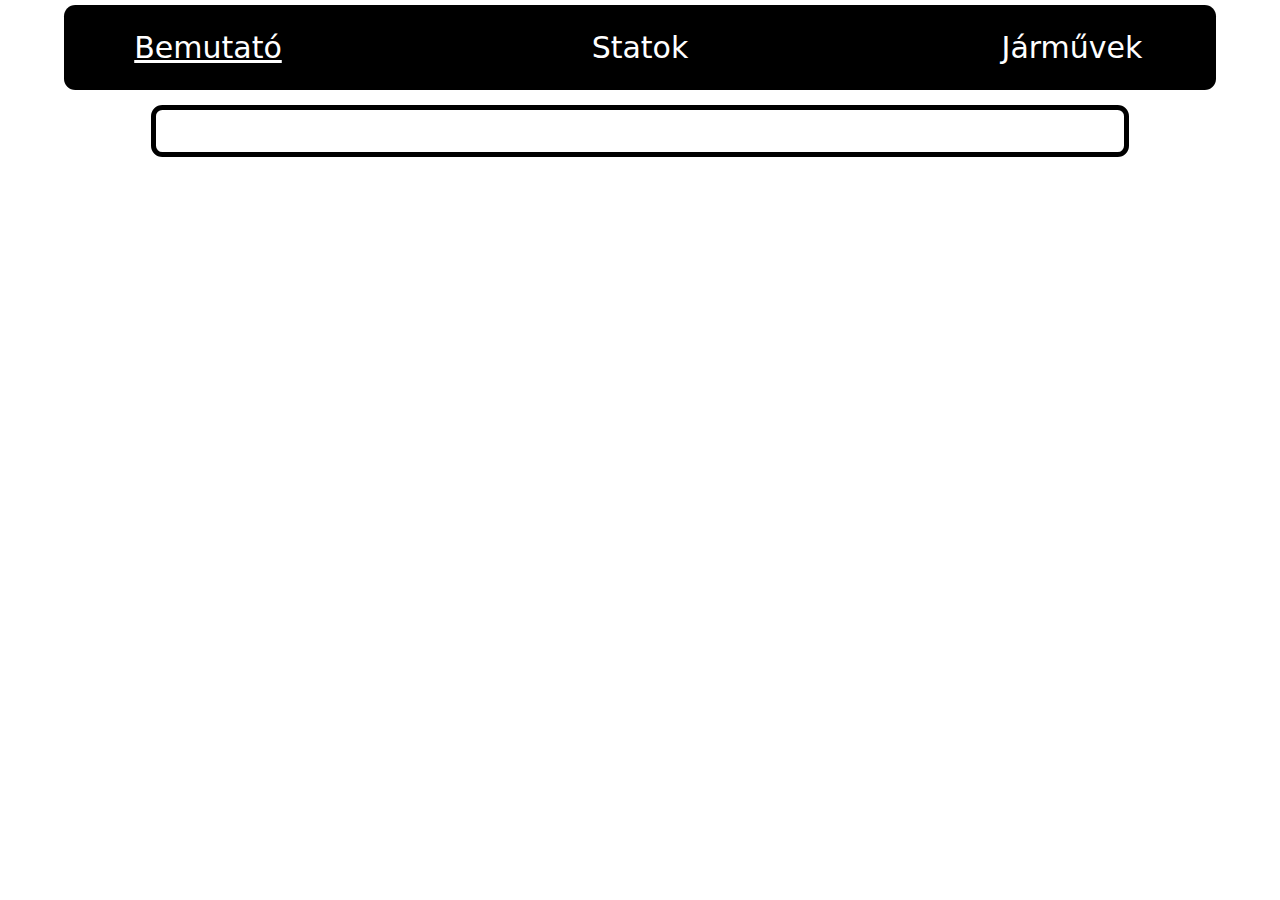
==== index.html @ 3d97fefa "Navbar kinézet javítás" ====
<!DOCTYPE html>
<html lang="hu">
<head>
    <meta charset="UTF-8">
    <meta name="viewport" content="width=device-width, initial-scale=1.0">
    <title>főoldal</title>
    <link rel="stylesheet" href="https://cdn.jsdelivr.net/npm/bootstrap@5.3.0-alpha3/dist/css/bootstrap.min.css">
    <link rel="stylesheet" href="index.css">
</head>
<body class="hatter">
    <div class="navbar">
        <a href="index.html" class="sajátoldal col-12 col-sm-12 col-md-3">Bemutató</a> 
        <a href="kerdesek.html"class="masoldal col-12 col-sm-12 col-md-3">Statok</a>
        <a href="autotipusok.html" class="masoldal col-12 col-sm-12 col-md-3">Járművek</a>
    </div>
    <div class="row justify-content-center">
        <div class="szoveg col-11 col-sm-11 col-md-9">
            <h1 class="justify-content-start col-md-6 col-sm-11 col-11"></h1>
            <p class="tartalom col-md-6 col-sm-12 col-12"></p>
             <div class="kepkeret col-md-6 col-sm-11 col-12 "> 
                <img src="" id="kep" alt="">
                
            </div>   
        </div>
    </div>
    
</body>
</html>
---- index.css ----
.navbar{
    background-color: black;
    padding-top: 20px;
    padding-bottom: 20px;
    text-align: center;
    margin: 0% 5%;
    border-radius: 0.3cm;
    border: 0px solid black ;
    margin-top: 5px;
}
.sajátoldal{
    color: white;
    text-decoration: underline;
    font-size: 30px;
    position:relative;
}
.masoldal{
    color: white;
    text-decoration:none;
    font-size: 30px;
    position:relative;
}
.hatter{
    background-color: white ;
}
.szoveg{
    background-color: white;
    border-radius: 0.3cm;
    border: 5px solid black ;
    padding: 9px 0px;
    margin-top: 15px ;
}
.kepkeret{
    width: 150px;
    float: right;
    text-align: center;
    margin-right: 10px;
    border-radius: 10px;
    overflow: hidden;
   background-color: black;
  font-weight: bold ;
  color: white;
  font-style: italic; 
}  
#kep{
    float: right;
    max-width:150px ;
}
.tartalom{
    float:left;
    font-size: 20px;
    color: black;
    font-weight: bold;
    margin-left: 5px;
}
h1{
    font-size: 40px;
font-weight: bolder;
text-decoration: underline;
margin-left: 5px;
}
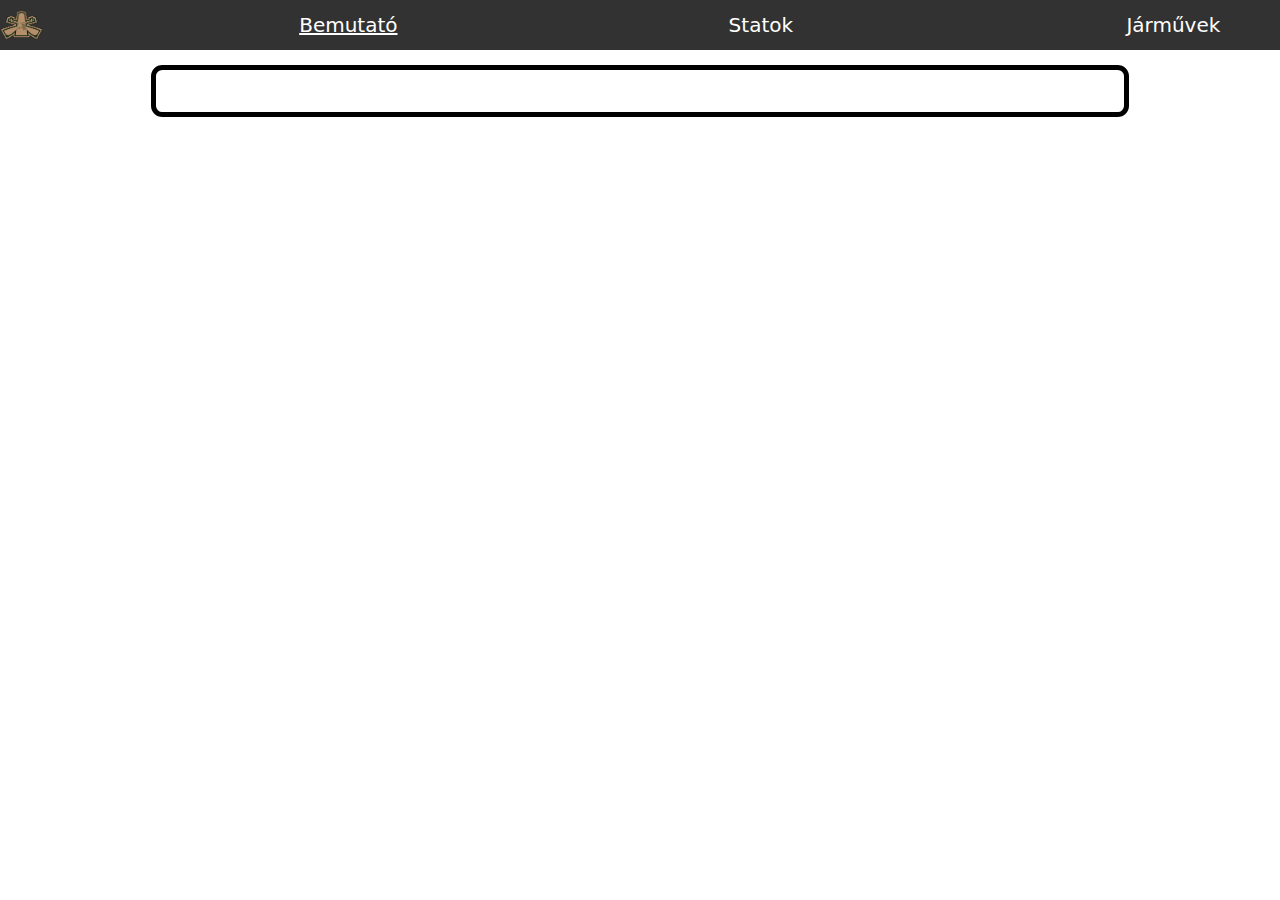
==== commit 863530ef: "navbár logo megkezdése" ====
--- a/index.html
+++ b/index.html
@@ -6,12 +6,14 @@
     <title>főoldal</title>
     <link rel="stylesheet" href="https://cdn.jsdelivr.net/npm/bootstrap@5.3.0-alpha3/dist/css/bootstrap.min.css">
     <link rel="stylesheet" href="index.css">
+    <link rel="icon" href="logo.png">
 </head>
 <body class="hatter">
-    <div class="navbar">
-        <a href="index.html" class="sajátoldal col-12 col-sm-12 col-md-3">Bemutató</a> 
-        <a href="kerdesek.html"class="masoldal col-12 col-sm-12 col-md-3">Statok</a>
-        <a href="autotipusok.html" class="masoldal col-12 col-sm-12 col-md-3">Járművek</a>
+    <div class="navbar ">
+        <img src="Logo.png" class="logo justify-content-start" alt="határőrlogó">
+        <a href="index.html" class="sajatoldal col-12 col-sm-12 col-md-3 col-lg-2 justify-content-center">Bemutató</a> 
+        <a href="statok.html"class="masoldal col-12 col-sm-12 col-md-3 col-lg-2 justify-content-center">Statok</a>
+        <a href="jarmuvek.html" class="masoldal col-12 col-sm-12 col-md-3 col-lg-2 justify-content-center">Járművek</a>
     </div>
     <div class="row justify-content-center">
         <div class="szoveg col-11 col-sm-11 col-md-9">
--- a/index.css
+++ b/index.css
@@ -1,27 +1,27 @@
 .navbar{
-    background-color: black;
-    padding-top: 20px;
-    padding-bottom: 20px;
+    background-color: rgb(50, 50, 50);
+    padding-top: 10px;
+    padding-bottom: 10px;
     text-align: center;
-    margin: 0% 5%;
-    border-radius: 0.3cm;
+    margin: 0% 0%;
+    border-radius: 0.0cm;
     border: 0px solid black ;
-    margin-top: 5px;
+    margin-top: 0px;
 }
-.sajátoldal{
+.sajatoldal{
     color: white;
     text-decoration: underline;
-    font-size: 30px;
+    font-size: 20px;
     position:relative;
 }
 .masoldal{
     color: white;
     text-decoration:none;
-    font-size: 30px;
+    font-size: 20px;
     position:relative;
 }
 .hatter{
-    background-color: white ;
+    background-color: white;
 }
 .szoveg{
     background-color: white;
@@ -58,4 +58,7 @@
 font-weight: bolder;
 text-decoration: underline;
 margin-left: 5px;
+}
+.logo{
+    max-height: 30px;
 }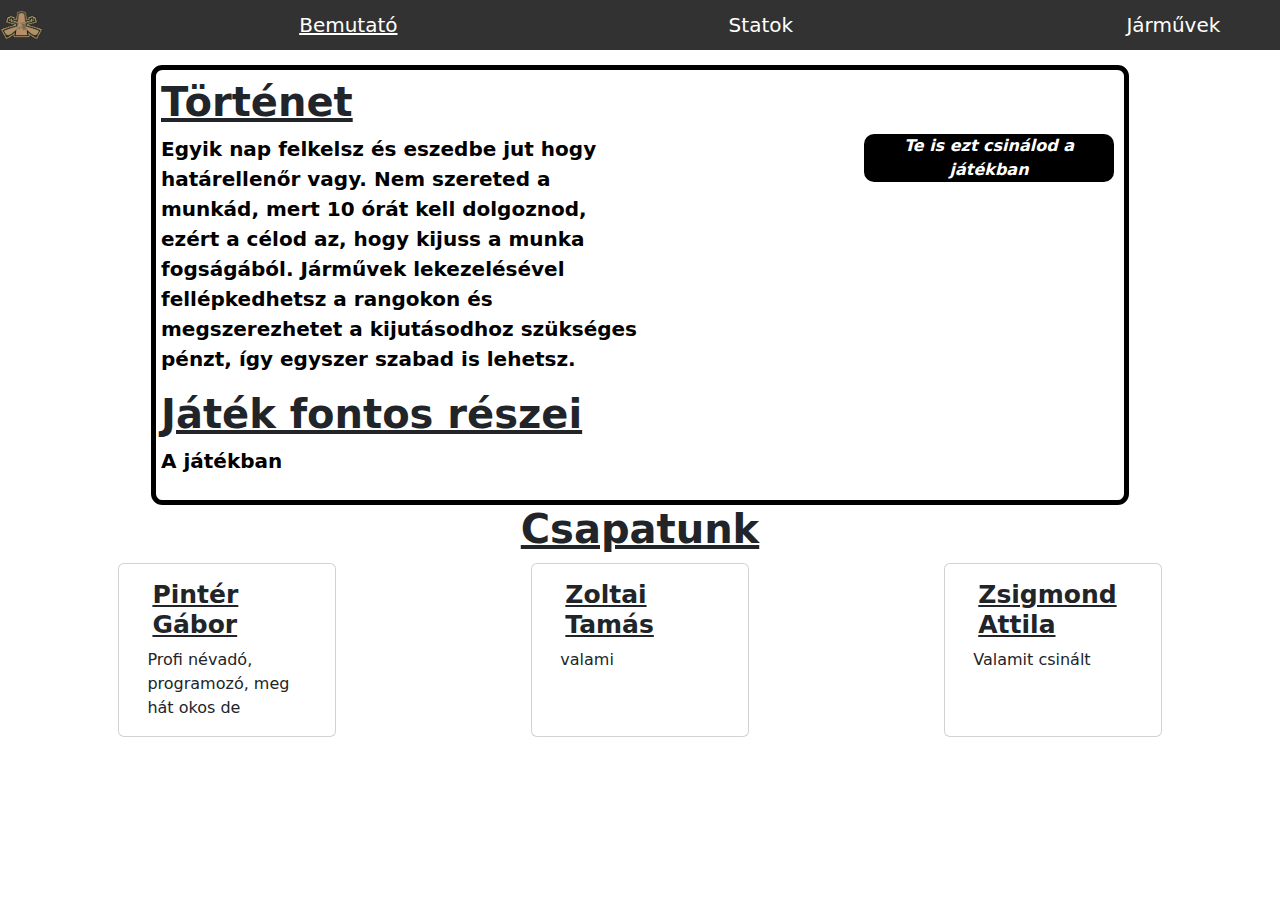
==== commit 1b3138a5: "Attila.css és index.html változtatások" ====
--- a/index.html
+++ b/index.html
@@ -4,27 +4,54 @@
     <meta charset="UTF-8">
     <meta name="viewport" content="width=device-width, initial-scale=1.0">
     <title>főoldal</title>
-    <link rel="stylesheet" href="https://cdn.jsdelivr.net/npm/bootstrap@5.3.0-alpha3/dist/css/bootstrap.min.css">
-    <link rel="stylesheet" href="index.css">
-    <link rel="icon" href="logo.png">
+    <link rel="stylesheet" href="https://cdn.jsdelivr.net/npm/bootstrap@5.3.2/dist/css/bootstrap.min.css">
+    <link rel="stylesheet" href="Attila.css">
+    <link rel="icon" href="html_kepek/Logo.png">
 </head>
 <body class="hatter">
-    <div class="navbar ">
-        <img src="Logo.png" class="logo justify-content-start" alt="határőrlogó">
+    <div class="navbar sticky-top ">
+        <img src="html_kepek/Logo.png" class="logo justify-content-center" alt="határőrlogó">
         <a href="index.html" class="sajatoldal col-12 col-sm-12 col-md-3 col-lg-2 justify-content-center">Bemutató</a> 
         <a href="statok.html"class="masoldal col-12 col-sm-12 col-md-3 col-lg-2 justify-content-center">Statok</a>
         <a href="jarmuvek.html" class="masoldal col-12 col-sm-12 col-md-3 col-lg-2 justify-content-center">Járművek</a>
     </div>
     <div class="row justify-content-center">
         <div class="szoveg col-11 col-sm-11 col-md-9">
-            <h1 class="justify-content-start col-md-6 col-sm-11 col-11"></h1>
-            <p class="tartalom col-md-6 col-sm-12 col-12"></p>
+            <h1 class="justify-content-start col-md-6 col-sm-11 col-11">Történet</h1>
+            <p class="tartalom col-md-6 col-sm-12 col-12">Egyik nap felkelsz és eszedbe jut hogy határellenőr vagy. Nem szereted a munkád, mert 10 órát kell dolgoznod, ezért a célod az, hogy kijuss a munka fogságából. Járművek lekezelésével fellépkedhetsz a rangokon és  megszerezhetet a kijutásodhoz szükséges pénzt, így egyszer szabad is lehetsz.</p>
+             <div class="kepkeret col-md-6 col-sm-11 col-12 "> 
+                <img src="https://assets.4cdn.hu/kraken/7avJj69faoJSmgYhs.jpeg" id="kep" alt="">
+                Te is ezt csinálod a játékban
+            </div> 
+            <h1 class="justify-content-start col-md-6 col-sm-11 col-11">Játék fontos részei</h1>
+            <p class="tartalom col-md-6 col-sm-12 col-12">A játékban </p>
              <div class="kepkeret col-md-6 col-sm-11 col-12 "> 
                 <img src="" id="kep" alt="">
-                
-            </div>   
+            </div> 
+           </div>
+    </div>
+   
+    <h1 class=" col-md-6 col-sm-11 col-11 " id="csapatunk">Csapatunk</h1>
+<div class="row justify-content-center ">
+    <div class="card col-sm-12 col-12 col-md-2" style="max-width: 18rem; " id="Gabor">
+        <div class="card-body ">
+            <h1 id="gabor">Pintér Gábor</h1>
+          <p class="card-text">Profi névadó, programozó, meg hát okos de </p>
         </div>
-    </div>
-    
+      </div>
+      <div class="card col-sm-12 col-12 col-md-2" style="max-width: 18rem; " id="Tamas">
+          <div class="card-body ">
+              <h1 id="tamas">Zoltai Tamás</h1>
+            <p class="card-text"> valami </p>
+          </div>
+        </div>
+        <div class="card col-sm-12 col-12 col-md-2" style="max-width: 18rem;  " id="En">
+            <div class="card-body ">
+                <h1 id="attila">Zsigmond Attila</h1>
+              <p class="card-text">Valamit csinált</p>
+            </div>
+        </div>
+</div>
+      <script src="https://cdn.jsdelivr.net/npm/bootstrap@5.3.2/dist/js/bootstrap.bundle.min.js"></script>
 </body>
 </html>--- a/Attila.css
+++ b/Attila.css
@@ -0,0 +1,107 @@
+.navbar{
+    background-color: rgb(50, 50, 50);
+    padding-top: 10px;
+    padding-bottom: 10px;
+    text-align: center;
+    margin: 0% 0%;
+    border-radius: 0.0cm;
+    border: 0px solid black ;
+    margin-top: 0px;
+}
+.sajatoldal{
+    color: white;
+    text-decoration: underline;
+    font-size: 20px;
+}
+.masoldal{
+    color: white;
+    text-decoration:none;
+    font-size: 20px;
+}
+.hatter{
+    background-color: white;
+}
+.szoveg{
+    background-color: white;
+    border-radius: 0.3cm;
+    border: 5px solid black ;
+    padding: 8px 0px;
+    margin-top: 15px ;
+}
+.kepkeret{
+    width: 250px;
+    float: right;
+    text-align: center;
+    margin-right: 10px;
+    border-radius: 10px;
+    overflow: hidden;
+    background-color: black;
+    font-weight: bold ;
+    color: white;
+    font-style: italic; 
+}  
+#kep{
+    float: right;
+    max-width:250px ;
+}
+.tartalom{
+    float:left;
+    font-size: 20px;
+    color: black;
+    font-weight: bold;
+    margin-left: 5px;
+}
+h1{
+    font-size: 40px;
+    font-weight: bolder;
+    text-decoration: underline;
+    margin-left: 5px;
+}
+.logo{
+    max-height: 30px;
+}
+
+.stat{
+    font-size: 20px;
+}
+
+.accordion-item{
+    border: none;
+    margin-right: 210px;
+    margin-left: 10px;
+}
+
+.accordion-button{
+    padding-right: 50px;
+}
+
+.statkep{
+    float: left;
+    max-width: 120px;
+    padding-right: 10px;
+}
+
+.statszoveg{
+    padding-left: 50px;
+}
+#csapatunk{
+ text-align: center;
+ margin-top: auto;
+ margin: auto ;
+ margin-bottom: 10px ;
+}
+#attila{
+    font-size: 25px;
+}
+#tamas{
+    font-size: 25px;
+}
+#gabor{
+    font-size: 25px;
+}
+#En{
+    margin-left: 15%;
+}
+#Gabor{
+margin-right: 15%;
+}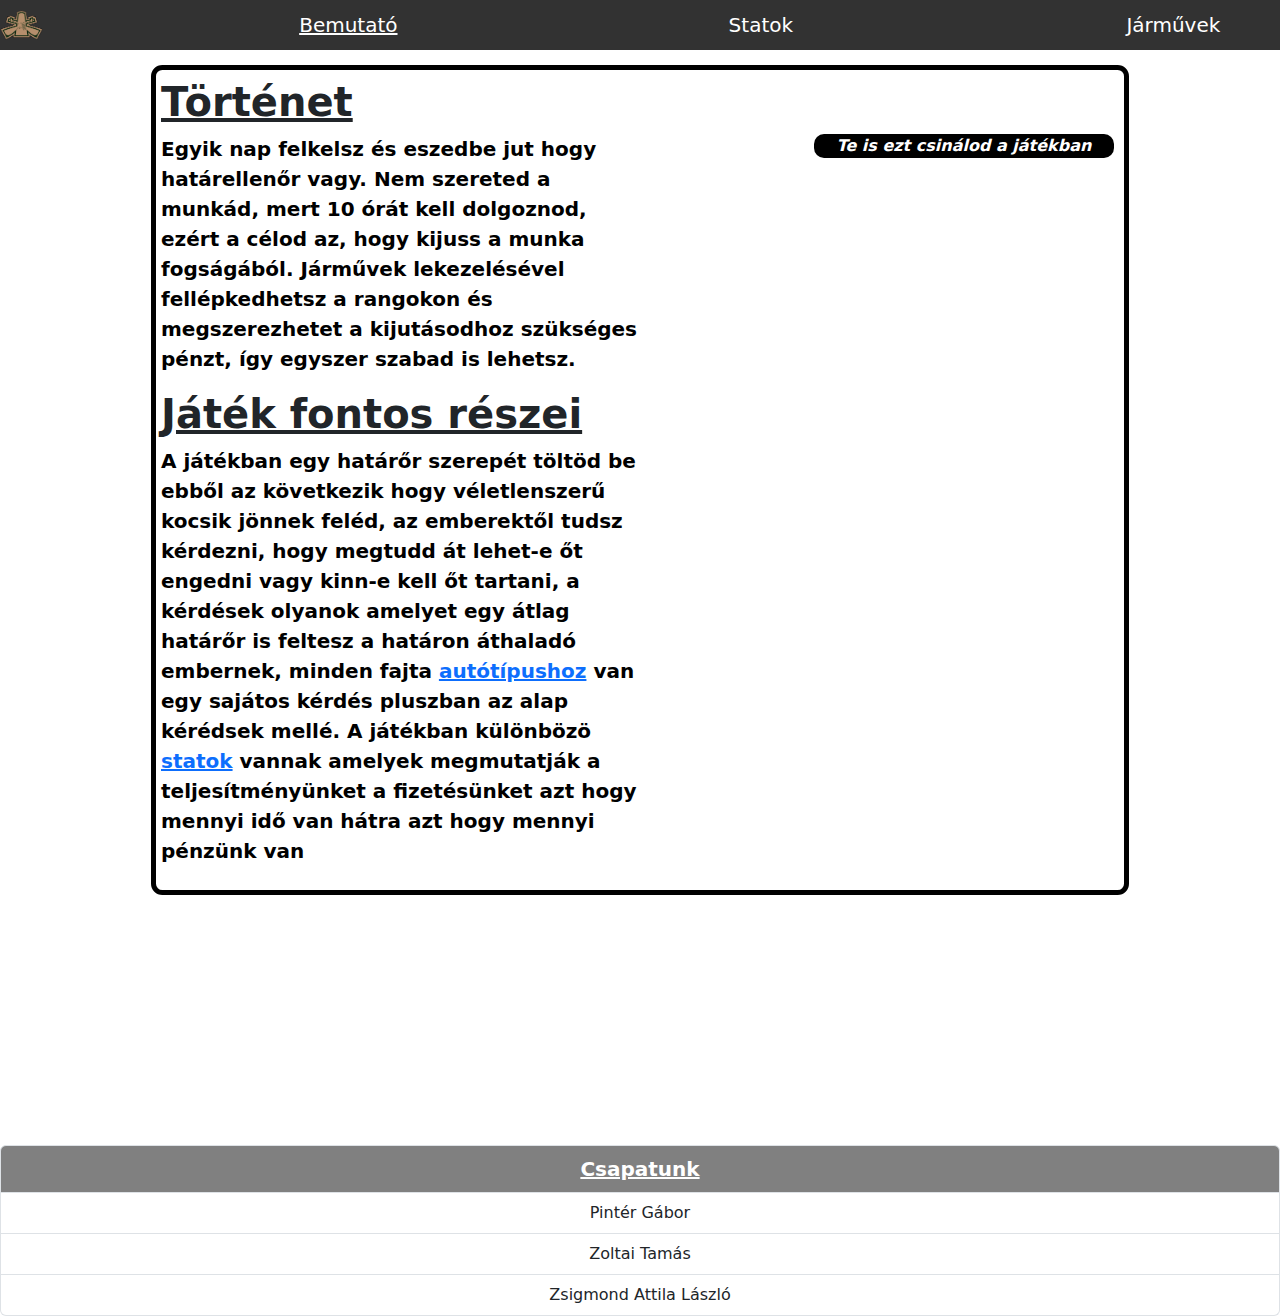
==== commit ba023e51: "index html csapatlista javítás" ====
--- a/index.html
+++ b/index.html
@@ -24,34 +24,18 @@
                 Te is ezt csinálod a játékban
             </div> 
             <h1 class="justify-content-start col-md-6 col-sm-11 col-11">Játék fontos részei</h1>
-            <p class="tartalom col-md-6 col-sm-12 col-12">A játékban </p>
+            <p class="tartalom col-md-6 col-sm-12 col-12">A játékban egy határőr szerepét töltöd be ebből az következik hogy véletlenszerű kocsik jönnek feléd,  az emberektől tudsz kérdezni, hogy megtudd át lehet-e őt engedni vagy kinn-e kell őt tartani, a kérdések olyanok amelyet egy átlag határőr is feltesz a határon áthaladó embernek, minden fajta <a href="jarmuvek.html">autótípushoz</a> van egy sajátos kérdés pluszban az alap kérédsek mellé. A játékban különbözö <a href="statok.html">statok</a> vannak amelyek megmutatják a teljesítményünket a fizetésünket azt hogy mennyi idő van hátra azt hogy mennyi pénzünk van    </p>
              <div class="kepkeret col-md-6 col-sm-11 col-12 "> 
                 <img src="" id="kep" alt="">
             </div> 
            </div>
     </div>
-   
-    <h1 class=" col-md-6 col-sm-11 col-11 " id="csapatunk">Csapatunk</h1>
-<div class="row justify-content-center ">
-    <div class="card col-sm-12 col-12 col-md-2" style="max-width: 18rem; " id="Gabor">
-        <div class="card-body ">
-            <h1 id="gabor">Pintér Gábor</h1>
-          <p class="card-text">Profi névadó, programozó, meg hát okos de </p>
-        </div>
-      </div>
-      <div class="card col-sm-12 col-12 col-md-2" style="max-width: 18rem; " id="Tamas">
-          <div class="card-body ">
-              <h1 id="tamas">Zoltai Tamás</h1>
-            <p class="card-text"> valami </p>
-          </div>
-        </div>
-        <div class="card col-sm-12 col-12 col-md-2" style="max-width: 18rem;  " id="En">
-            <div class="card-body ">
-                <h1 id="attila">Zsigmond Attila</h1>
-              <p class="card-text">Valamit csinált</p>
-            </div>
-        </div>
-</div>
+    <ul class="list-group lista " >
+        <li class="list-group-item kiemelt">Csapatunk</li>
+        <li class="list-group-item">Pintér Gábor</li>
+        <li class="list-group-item">Zoltai Tamás</li>
+        <li class="list-group-item">Zsigmond Attila László</li>
+      </ul>
       <script src="https://cdn.jsdelivr.net/npm/bootstrap@5.3.2/dist/js/bootstrap.bundle.min.js"></script>
 </body>
 </html>--- a/Attila.css
+++ b/Attila.css
@@ -29,7 +29,7 @@
     margin-top: 15px ;
 }
 .kepkeret{
-    width: 250px;
+    width: 300px;
     float: right;
     text-align: center;
     margin-right: 10px;
@@ -39,10 +39,11 @@
     font-weight: bold ;
     color: white;
     font-style: italic; 
+    margin-bottom: 2%;
 }  
 #kep{
     float: right;
-    max-width:250px ;
+    max-width:300px ;
 }
 .tartalom{
     float:left;
@@ -92,16 +93,27 @@
 }
 #attila{
     font-size: 25px;
+    text-align: center;
 }
 #tamas{
     font-size: 25px;
+    text-align: center;
 }
 #gabor{
     font-size: 25px;
+    text-align: center;
 }
-#En{
-    margin-left: 15%;
+.kartya{
+    margin-bottom: 10px;
 }
-#Gabor{
-margin-right: 15%;
-}+.lista{
+    text-align: center;
+    margin-top: 250px;
+}
+.kiemelt{
+    font-weight: bold;
+    text-decoration: underline;
+    background-color: gray;
+    color: white;
+    font-size: 20px;
+}
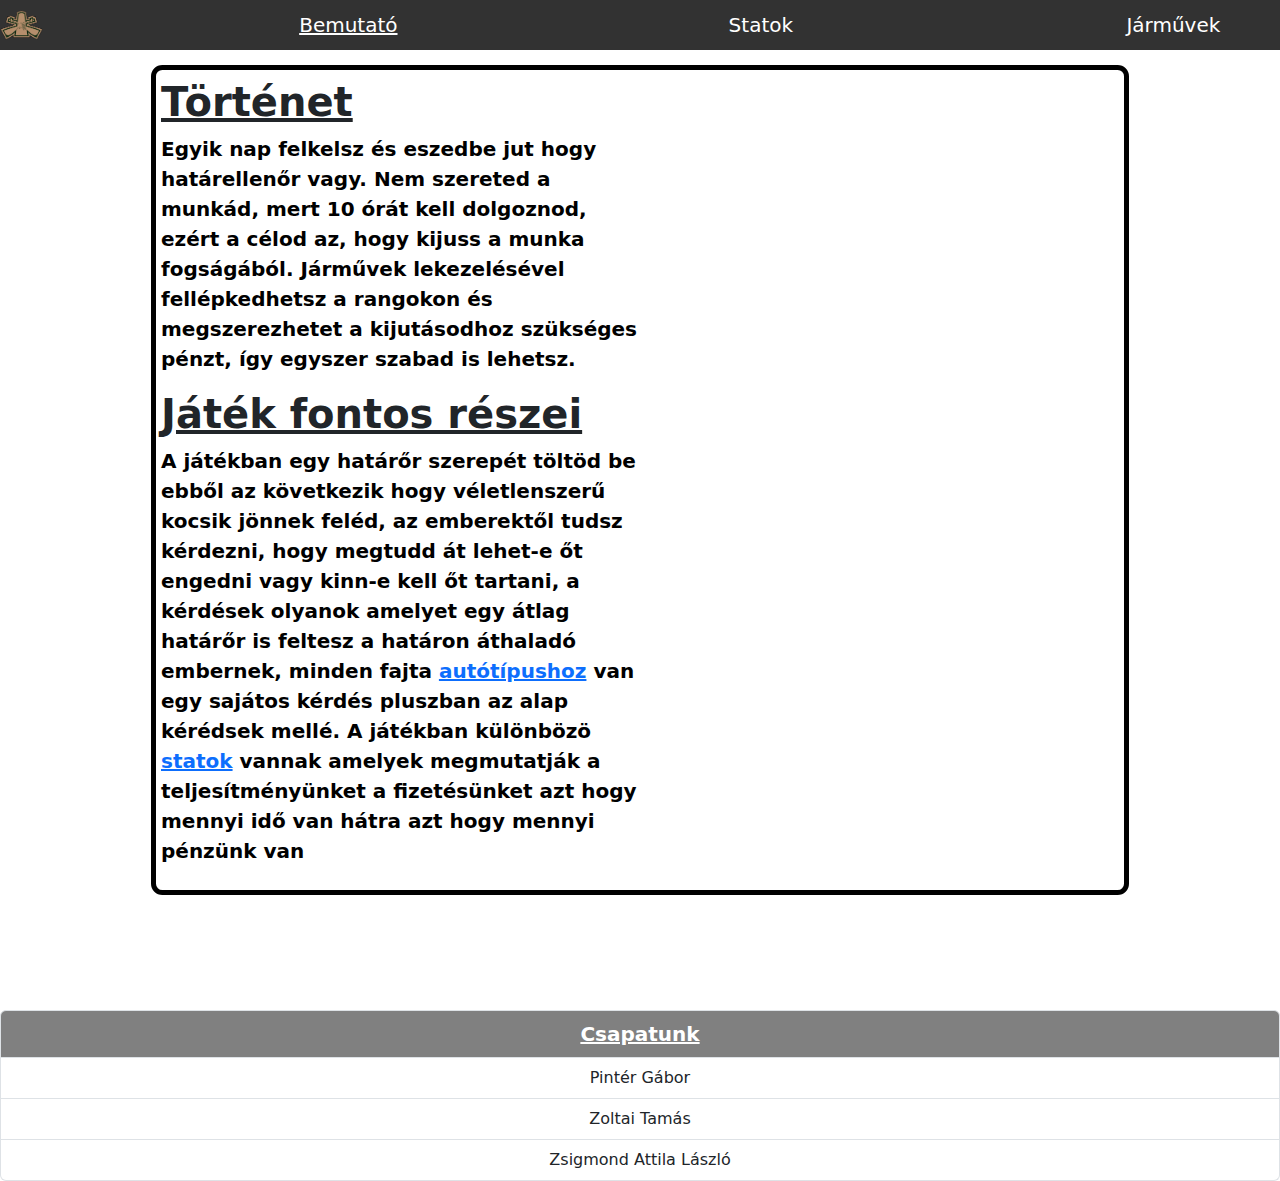
==== commit 5b72c36e: "képek mérretének megnövlése" ====
--- a/index.html
+++ b/index.html
@@ -21,12 +21,11 @@
             <p class="tartalom col-md-6 col-sm-12 col-12">Egyik nap felkelsz és eszedbe jut hogy határellenőr vagy. Nem szereted a munkád, mert 10 órát kell dolgoznod, ezért a célod az, hogy kijuss a munka fogságából. Járművek lekezelésével fellépkedhetsz a rangokon és  megszerezhetet a kijutásodhoz szükséges pénzt, így egyszer szabad is lehetsz.</p>
              <div class="kepkeret col-md-6 col-sm-11 col-12 "> 
                 <img src="https://assets.4cdn.hu/kraken/7avJj69faoJSmgYhs.jpeg" id="kep" alt="">
-                Te is ezt csinálod a játékban
             </div> 
             <h1 class="justify-content-start col-md-6 col-sm-11 col-11">Játék fontos részei</h1>
             <p class="tartalom col-md-6 col-sm-12 col-12">A játékban egy határőr szerepét töltöd be ebből az következik hogy véletlenszerű kocsik jönnek feléd,  az emberektől tudsz kérdezni, hogy megtudd át lehet-e őt engedni vagy kinn-e kell őt tartani, a kérdések olyanok amelyet egy átlag határőr is feltesz a határon áthaladó embernek, minden fajta <a href="jarmuvek.html">autótípushoz</a> van egy sajátos kérdés pluszban az alap kérédsek mellé. A játékban különbözö <a href="statok.html">statok</a> vannak amelyek megmutatják a teljesítményünket a fizetésünket azt hogy mennyi idő van hátra azt hogy mennyi pénzünk van    </p>
              <div class="kepkeret col-md-6 col-sm-11 col-12 "> 
-                <img src="" id="kep" alt="">
+                <img src="https://pcdn.hu/articles/images-xs/h/o/r/horvat-hataratkelohely-565878.jpg" id="kep" alt="">
             </div> 
            </div>
     </div>
--- a/Attila.css
+++ b/Attila.css
@@ -27,9 +27,10 @@
     border: 5px solid black ;
     padding: 8px 0px;
     margin-top: 15px ;
+    margin-bottom: 5%;
 }
 .kepkeret{
-    width: 300px;
+    width: 375px;
     float: right;
     text-align: center;
     margin-right: 10px;
@@ -39,11 +40,11 @@
     font-weight: bold ;
     color: white;
     font-style: italic; 
-    margin-bottom: 2%;
+    margin-bottom: 5%;
 }  
 #kep{
     float: right;
-    max-width:300px ;
+    max-width:375px ;
 }
 .tartalom{
     float:left;
@@ -108,7 +109,7 @@
 }
 .lista{
     text-align: center;
-    margin-top: 250px;
+    margin-top: 50px;
 }
 .kiemelt{
     font-weight: bold;
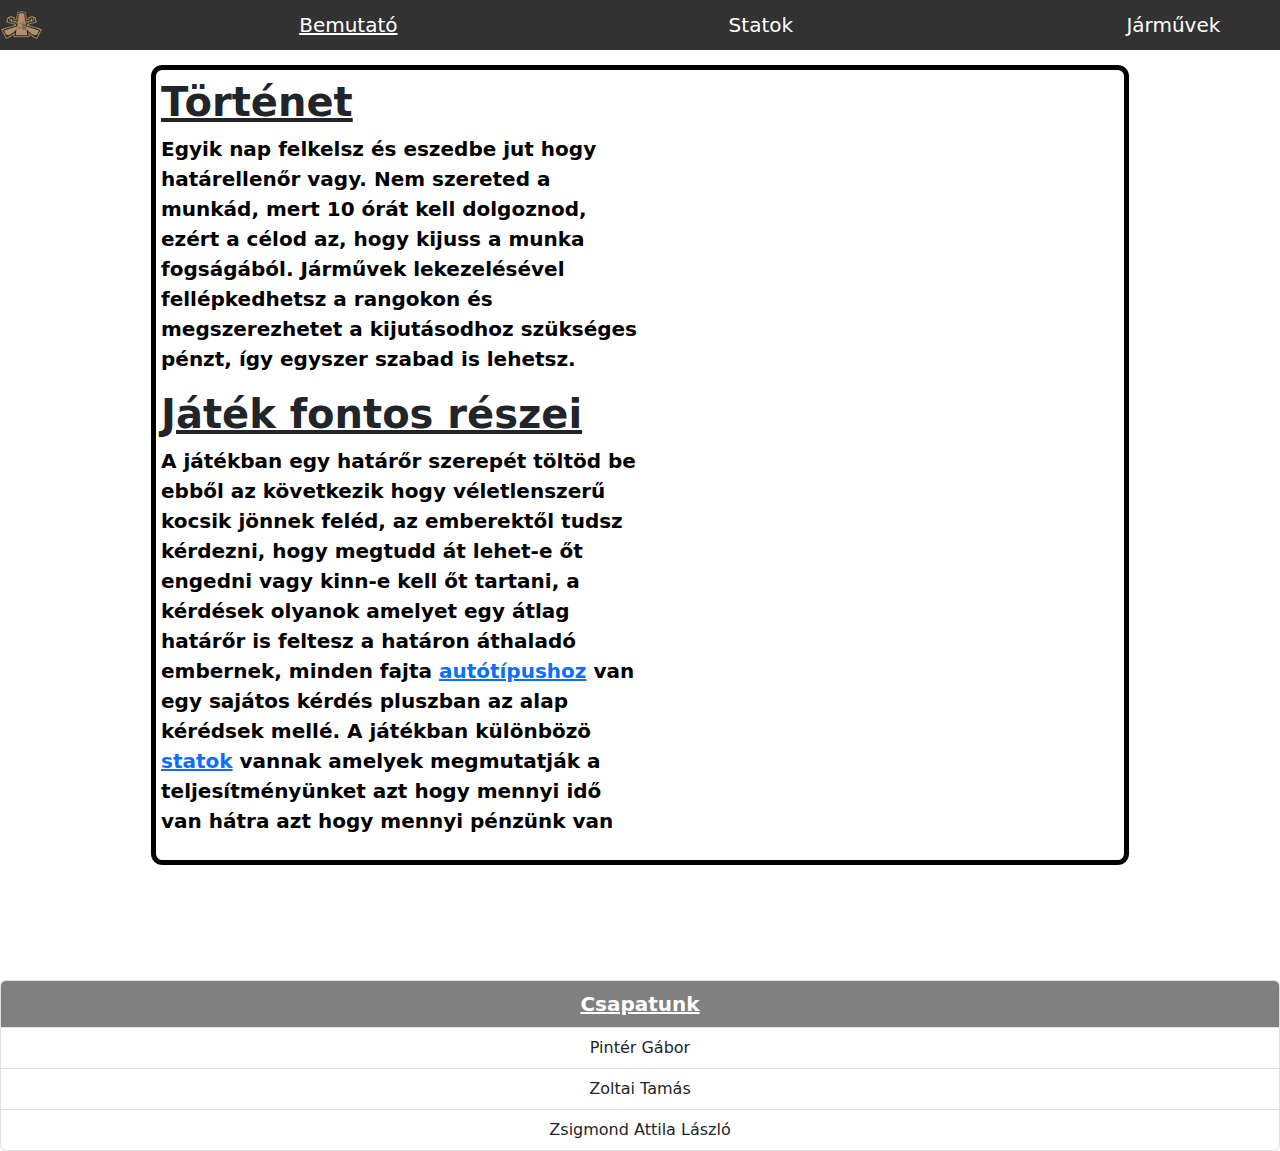
==== commit 6e2f08b7: "szöveg javítás" ====
--- a/index.html
+++ b/index.html
@@ -23,7 +23,7 @@
                 <img src="https://assets.4cdn.hu/kraken/7avJj69faoJSmgYhs.jpeg" id="kep" alt="">
             </div> 
             <h1 class="justify-content-start col-md-6 col-sm-11 col-11">Játék fontos részei</h1>
-            <p class="tartalom col-md-6 col-sm-12 col-12">A játékban egy határőr szerepét töltöd be ebből az következik hogy véletlenszerű kocsik jönnek feléd,  az emberektől tudsz kérdezni, hogy megtudd át lehet-e őt engedni vagy kinn-e kell őt tartani, a kérdések olyanok amelyet egy átlag határőr is feltesz a határon áthaladó embernek, minden fajta <a href="jarmuvek.html">autótípushoz</a> van egy sajátos kérdés pluszban az alap kérédsek mellé. A játékban különbözö <a href="statok.html">statok</a> vannak amelyek megmutatják a teljesítményünket a fizetésünket azt hogy mennyi idő van hátra azt hogy mennyi pénzünk van    </p>
+            <p class="tartalom col-md-6 col-sm-12 col-12">A játékban egy határőr szerepét töltöd be ebből az következik hogy véletlenszerű kocsik jönnek feléd,  az emberektől tudsz kérdezni, hogy megtudd át lehet-e őt engedni vagy kinn-e kell őt tartani, a kérdések olyanok amelyet egy átlag határőr is feltesz a határon áthaladó embernek, minden fajta <a href="jarmuvek.html">autótípushoz</a> van egy sajátos kérdés pluszban az alap kérédsek mellé. A játékban különbözö <a href="statok.html">statok</a> vannak amelyek megmutatják a teljesítményünket azt hogy mennyi idő van hátra azt hogy mennyi pénzünk van    </p>
              <div class="kepkeret col-md-6 col-sm-11 col-12 "> 
                 <img src="https://pcdn.hu/articles/images-xs/h/o/r/horvat-hataratkelohely-565878.jpg" id="kep" alt="">
             </div> 
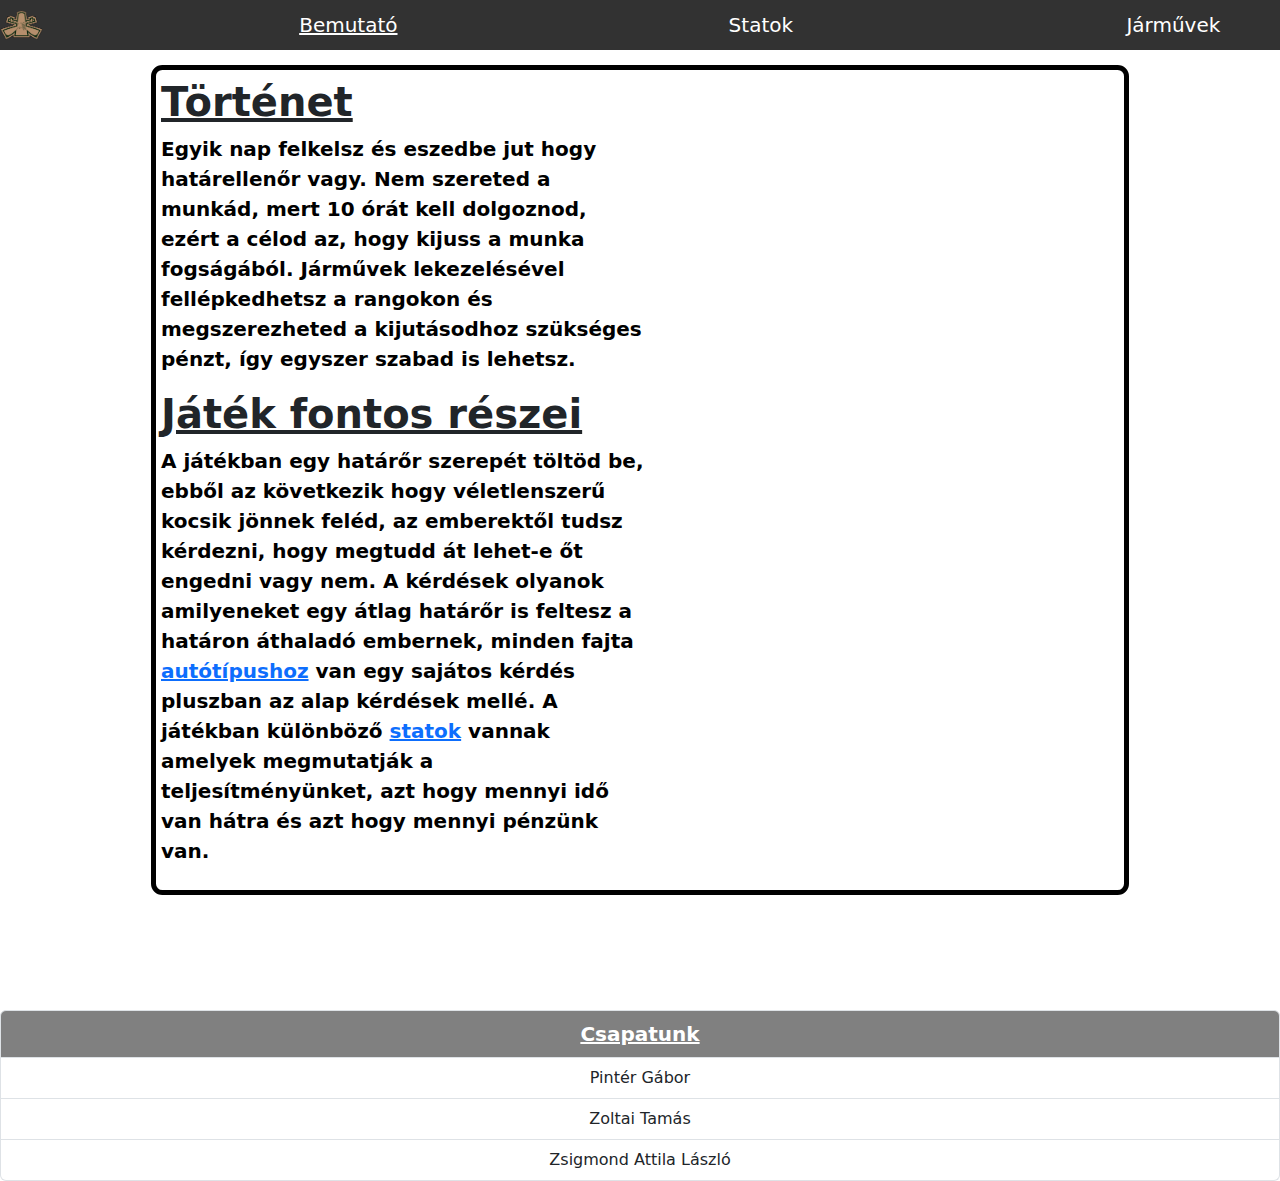
==== commit 6782e9af: "2023_11_14_helyesiras_javitas" ====
--- a/index.html
+++ b/index.html
@@ -18,12 +18,12 @@
     <div class="row justify-content-center">
         <div class="szoveg col-11 col-sm-11 col-md-9">
             <h1 class="justify-content-start col-md-6 col-sm-11 col-11">Történet</h1>
-            <p class="tartalom col-md-6 col-sm-12 col-12">Egyik nap felkelsz és eszedbe jut hogy határellenőr vagy. Nem szereted a munkád, mert 10 órát kell dolgoznod, ezért a célod az, hogy kijuss a munka fogságából. Járművek lekezelésével fellépkedhetsz a rangokon és  megszerezhetet a kijutásodhoz szükséges pénzt, így egyszer szabad is lehetsz.</p>
+            <p class="tartalom col-md-6 col-sm-12 col-12">Egyik nap felkelsz és eszedbe jut hogy határellenőr vagy. Nem szereted a munkád, mert 10 órát kell dolgoznod, ezért a célod az, hogy kijuss a munka fogságából. Járművek lekezelésével fellépkedhetsz a rangokon és  megszerezheted a kijutásodhoz szükséges pénzt, így egyszer szabad is lehetsz.</p>
              <div class="kepkeret col-md-6 col-sm-11 col-12 "> 
                 <img src="https://assets.4cdn.hu/kraken/7avJj69faoJSmgYhs.jpeg" id="kep" alt="">
             </div> 
             <h1 class="justify-content-start col-md-6 col-sm-11 col-11">Játék fontos részei</h1>
-            <p class="tartalom col-md-6 col-sm-12 col-12">A játékban egy határőr szerepét töltöd be ebből az következik hogy véletlenszerű kocsik jönnek feléd,  az emberektől tudsz kérdezni, hogy megtudd át lehet-e őt engedni vagy kinn-e kell őt tartani, a kérdések olyanok amelyet egy átlag határőr is feltesz a határon áthaladó embernek, minden fajta <a href="jarmuvek.html">autótípushoz</a> van egy sajátos kérdés pluszban az alap kérédsek mellé. A játékban különbözö <a href="statok.html">statok</a> vannak amelyek megmutatják a teljesítményünket azt hogy mennyi idő van hátra azt hogy mennyi pénzünk van    </p>
+            <p class="tartalom col-md-6 col-sm-12 col-12">A játékban egy határőr szerepét töltöd be, ebből az következik hogy véletlenszerű kocsik jönnek feléd,  az emberektől tudsz kérdezni, hogy megtudd át lehet-e őt engedni vagy nem. A kérdések olyanok amilyeneket egy átlag határőr is feltesz a határon áthaladó embernek, minden fajta <a href="jarmuvek.html">autótípushoz</a> van egy sajátos kérdés pluszban az alap kérdések mellé. A játékban különböző <a href="statok.html">statok</a> vannak amelyek megmutatják a teljesítményünket, azt hogy mennyi idő van hátra és azt hogy mennyi pénzünk van.</p>
              <div class="kepkeret col-md-6 col-sm-11 col-12 "> 
                 <img src="https://pcdn.hu/articles/images-xs/h/o/r/horvat-hataratkelohely-565878.jpg" id="kep" alt="">
             </div> 
--- a/Attila.css
+++ b/Attila.css
@@ -30,7 +30,7 @@
     margin-bottom: 5%;
 }
 .kepkeret{
-    width: 375px;
+    width: 280px;
     float: right;
     text-align: center;
     margin-right: 10px;
@@ -44,7 +44,7 @@
 }  
 #kep{
     float: right;
-    max-width:375px ;
+    max-width:280px ;
 }
 .tartalom{
     float:left;
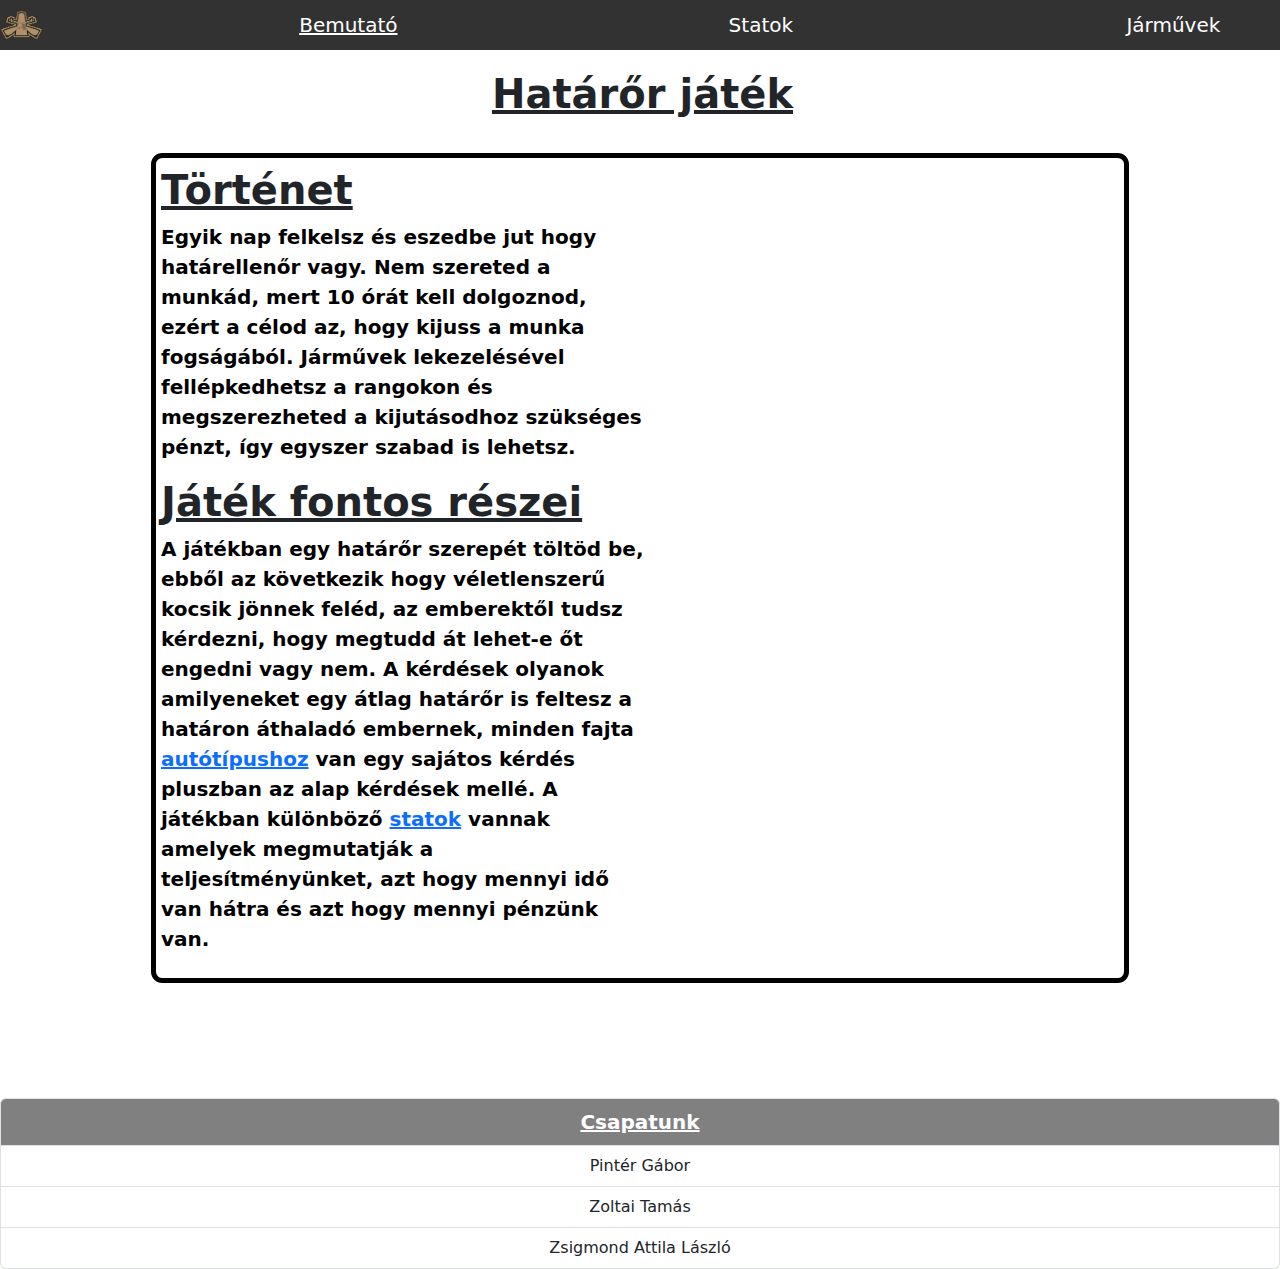
==== commit 7e801add: "2023_11_14_cím" ====
--- a/index.html
+++ b/index.html
@@ -15,6 +15,7 @@
         <a href="statok.html"class="masoldal col-12 col-sm-12 col-md-3 col-lg-2 justify-content-center">Statok</a>
         <a href="jarmuvek.html" class="masoldal col-12 col-sm-12 col-md-3 col-lg-2 justify-content-center">Járművek</a>
     </div>
+    <h1 class="cim">Határőr játék</h1>
     <div class="row justify-content-center">
         <div class="szoveg col-11 col-sm-11 col-md-9">
             <h1 class="justify-content-start col-md-6 col-sm-11 col-11">Történet</h1>
--- a/Attila.css
+++ b/Attila.css
@@ -118,3 +118,8 @@
     color: white;
     font-size: 20px;
 }
+.cim{
+    text-align: center;
+    margin-top: 20px;
+    margin-bottom: 20px;
+}